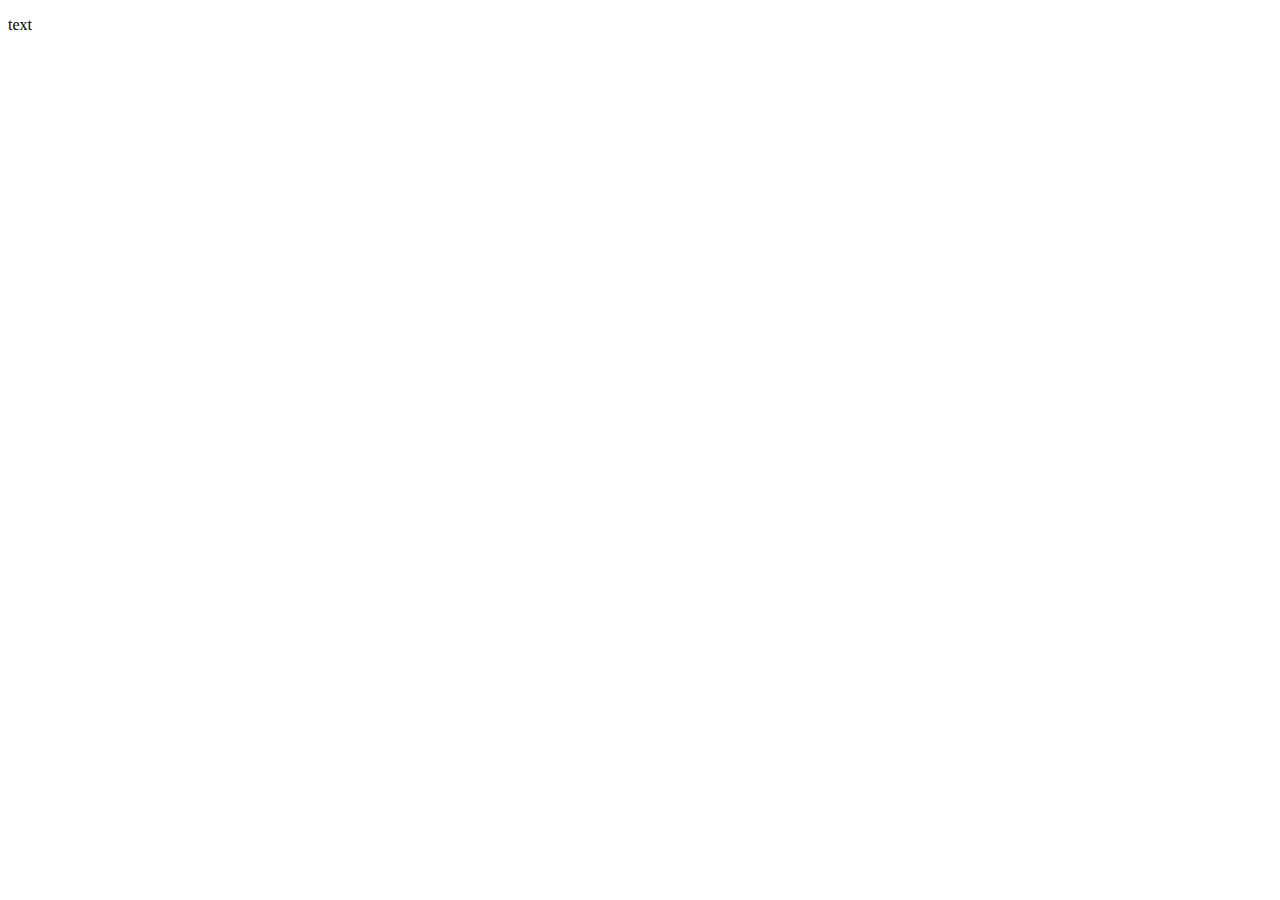
==== index.html @ 79a42ae4 "Dodano pierwszy paragraf na galezi master" ====
<!DOCTYPE html>
<html lang="en">
<head>
    <meta charset="UTF-8">
    <meta name="viewport" content="width=<p>, initial-scale=1.0">
    <meta http-equiv="X-UA-Compatible" content="ie=edge">
    <title>Document</title>
</head>
<body>
    <p>text</p>
</body>
</html>
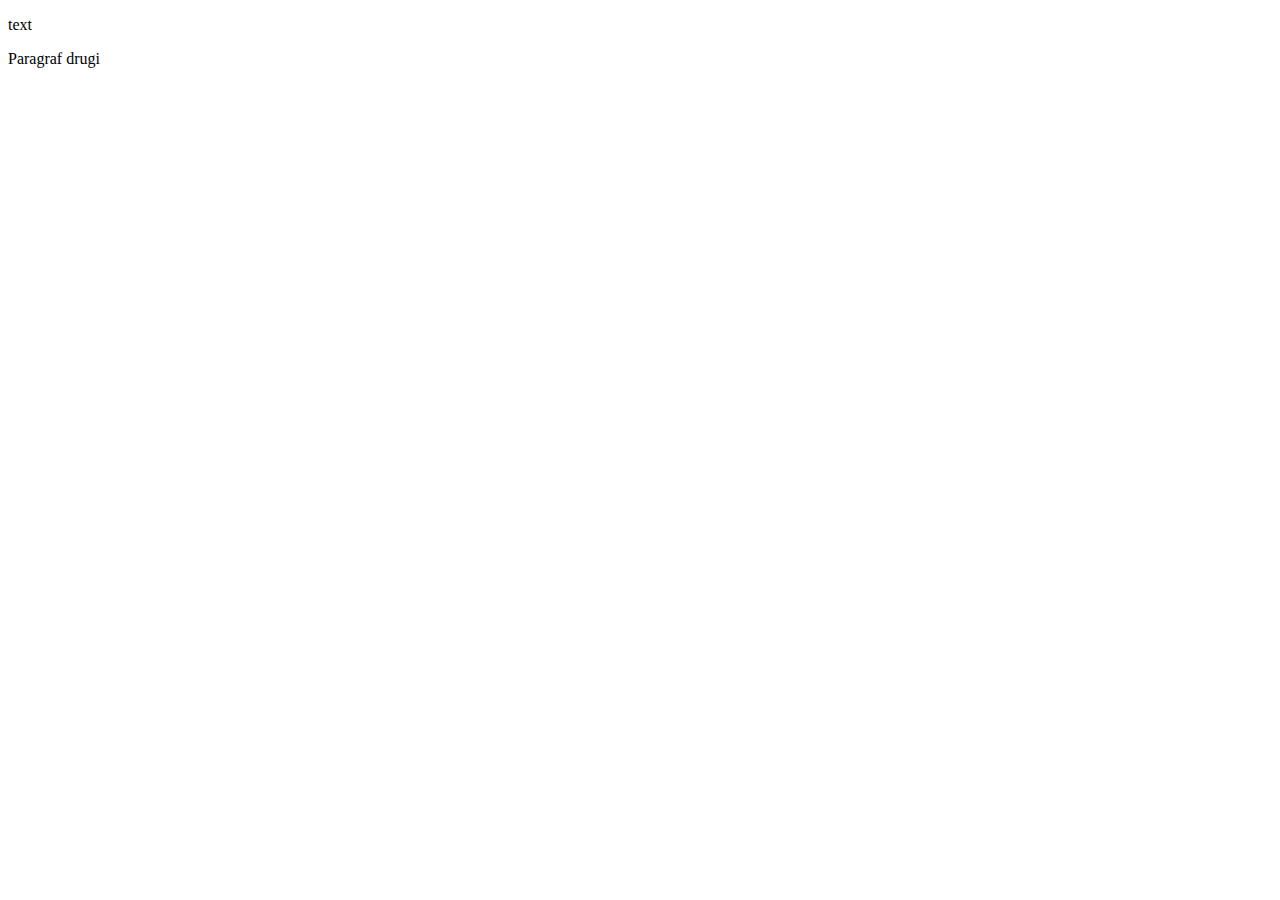
==== commit 2ecae349: "Dodano drugi paragraf na galezi alfa-version" ====
--- a/index.html
+++ b/index.html
@@ -8,5 +8,6 @@
 </head>
 <body>
     <p>text</p>
+    <p>Paragraf drugi</p>
 </body>
 </html>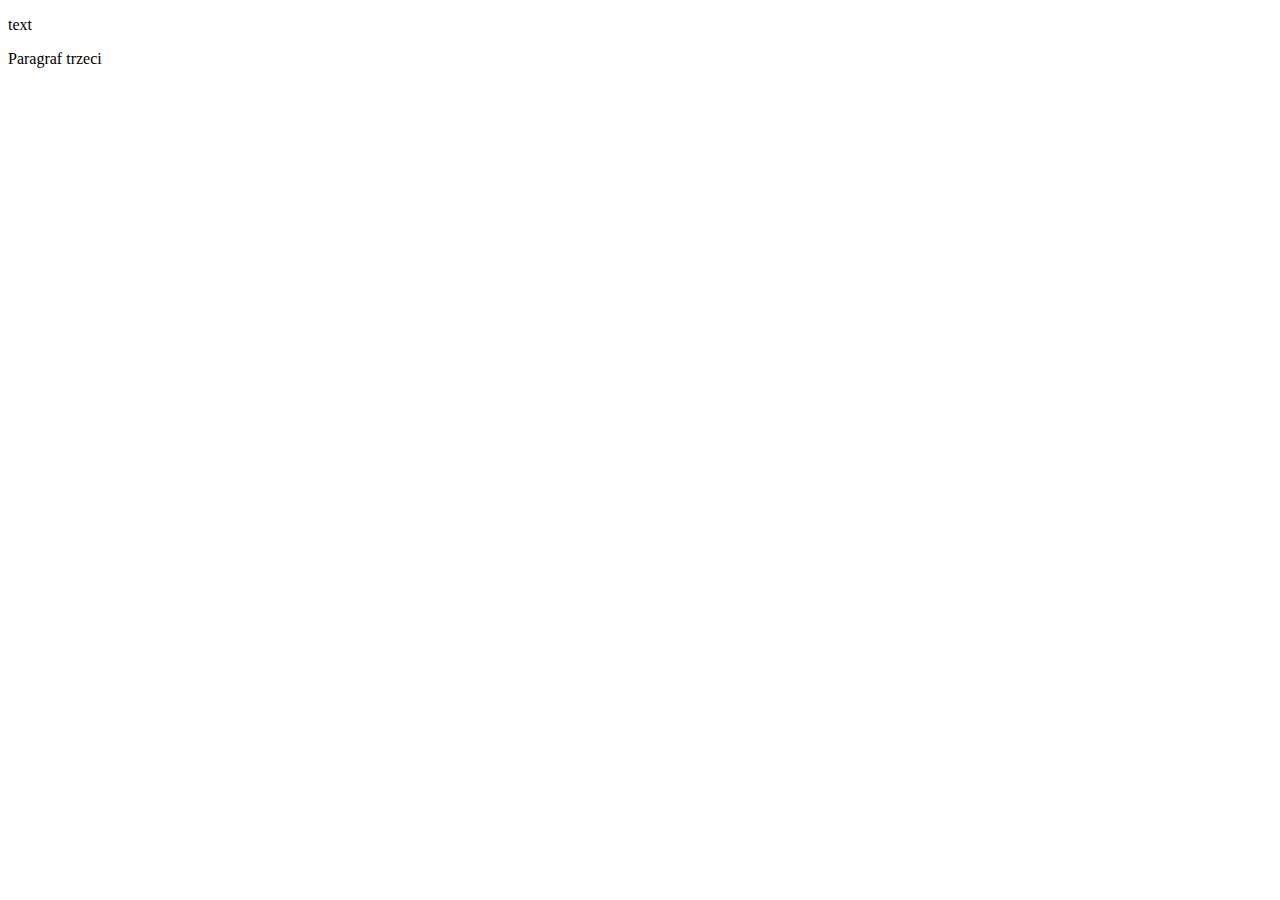
==== commit 120dfcb0: "Dodano trzeci paragraf na galezi master" ====
--- a/index.html
+++ b/index.html
@@ -8,6 +8,6 @@
 </head>
 <body>
     <p>text</p>
-    <p>Paragraf drugi</p>
+    <p>Paragraf trzeci</p>
 </body>
 </html>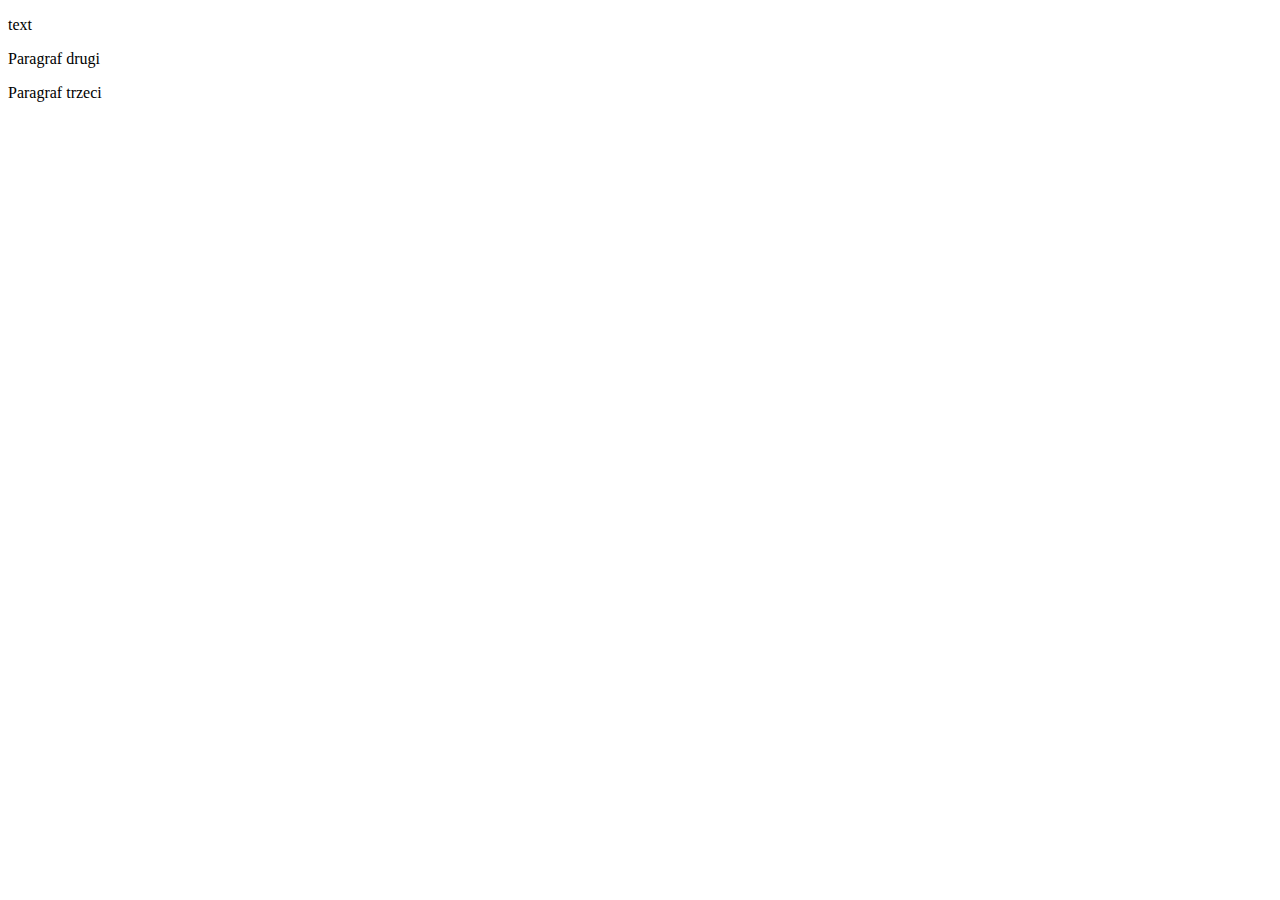
==== commit 5d737e39: "Merge maste z alfa-version" ====
--- a/index.html
+++ b/index.html
@@ -8,6 +8,8 @@
 </head>
 <body>
     <p>text</p>
+    <p>Paragraf drugi</p>
     <p>Paragraf trzeci</p>
+   
 </body>
 </html>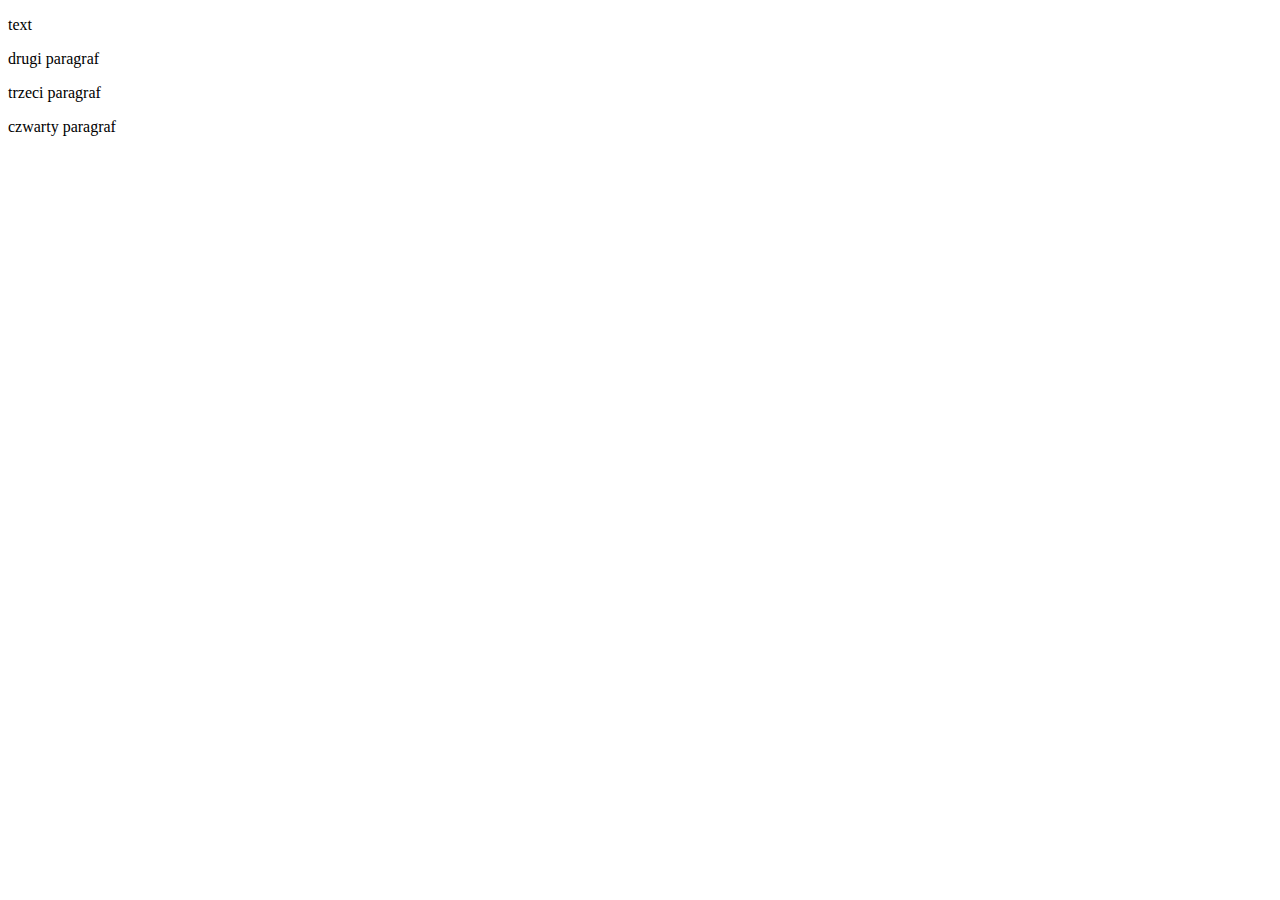
==== commit 6e3f4331: "Dodanie czwartego paragrafu na galzei master" ====
--- a/index.html
+++ b/index.html
@@ -8,8 +8,8 @@
 </head>
 <body>
     <p>text</p>
-    <p>Paragraf drugi</p>
-    <p>Paragraf trzeci</p>
-   
+    <p>drugi paragraf</p>
+    <p>trzeci paragraf</p>
+    <p>czwarty paragraf</p>
 </body>
-</html>+</html>
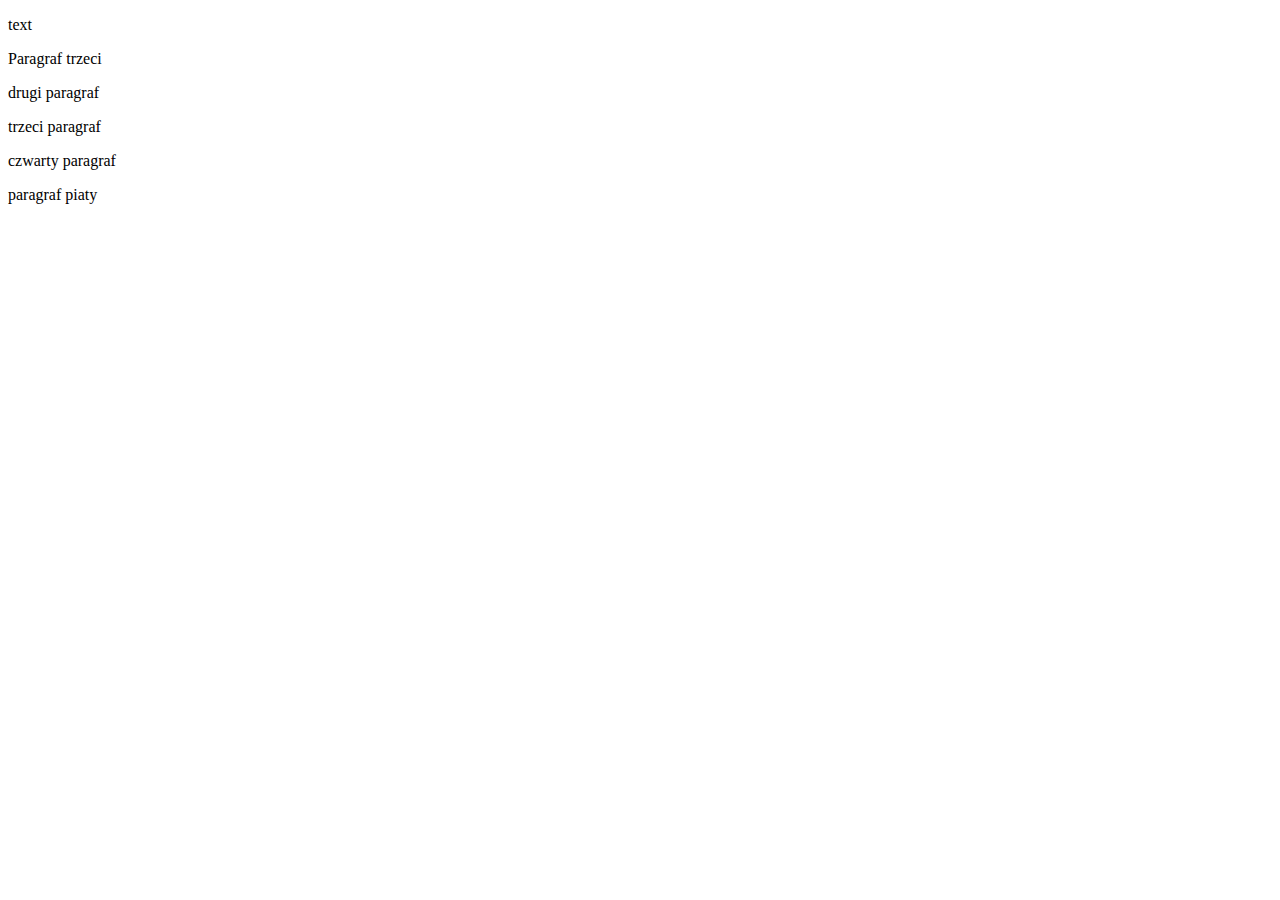
==== commit fcff11ff: "Merge branch 'master' of https://github.com/jdgtx/jdgtx.github.io" ====
--- a/index.html
+++ b/index.html
@@ -8,8 +8,12 @@
 </head>
 <body>
     <p>text</p>
+    
+    <p>Paragraf trzeci</p>
+   
     <p>drugi paragraf</p>
     <p>trzeci paragraf</p>
     <p>czwarty paragraf</p>
+    <p>paragraf piaty</p>
 </body>
 </html>
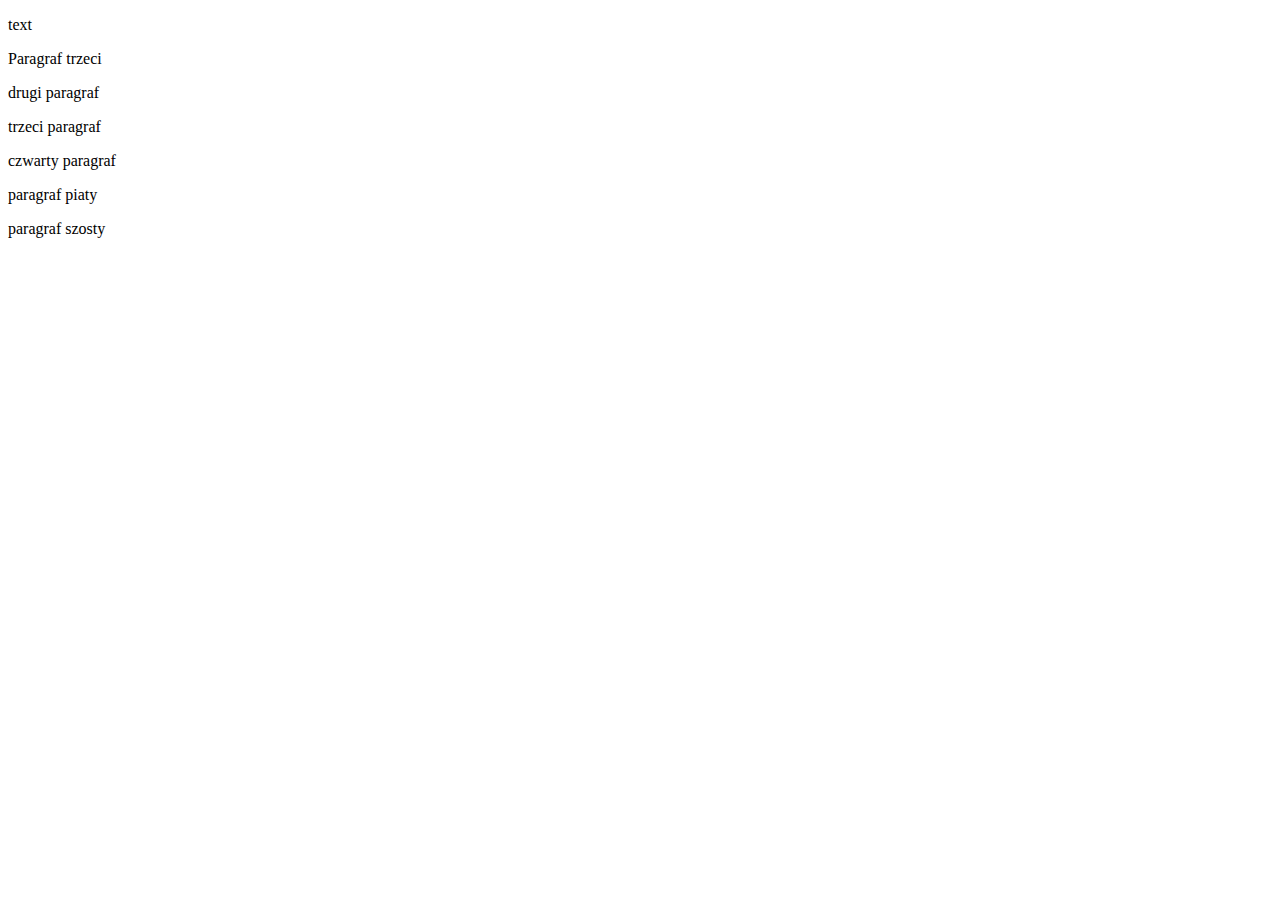
==== commit f9fe22e2: "Zmiana szosta" ====
--- a/index.html
+++ b/index.html
@@ -15,5 +15,6 @@
     <p>trzeci paragraf</p>
     <p>czwarty paragraf</p>
     <p>paragraf piaty</p>
+    <p>paragraf szosty</p>
 </body>
 </html>
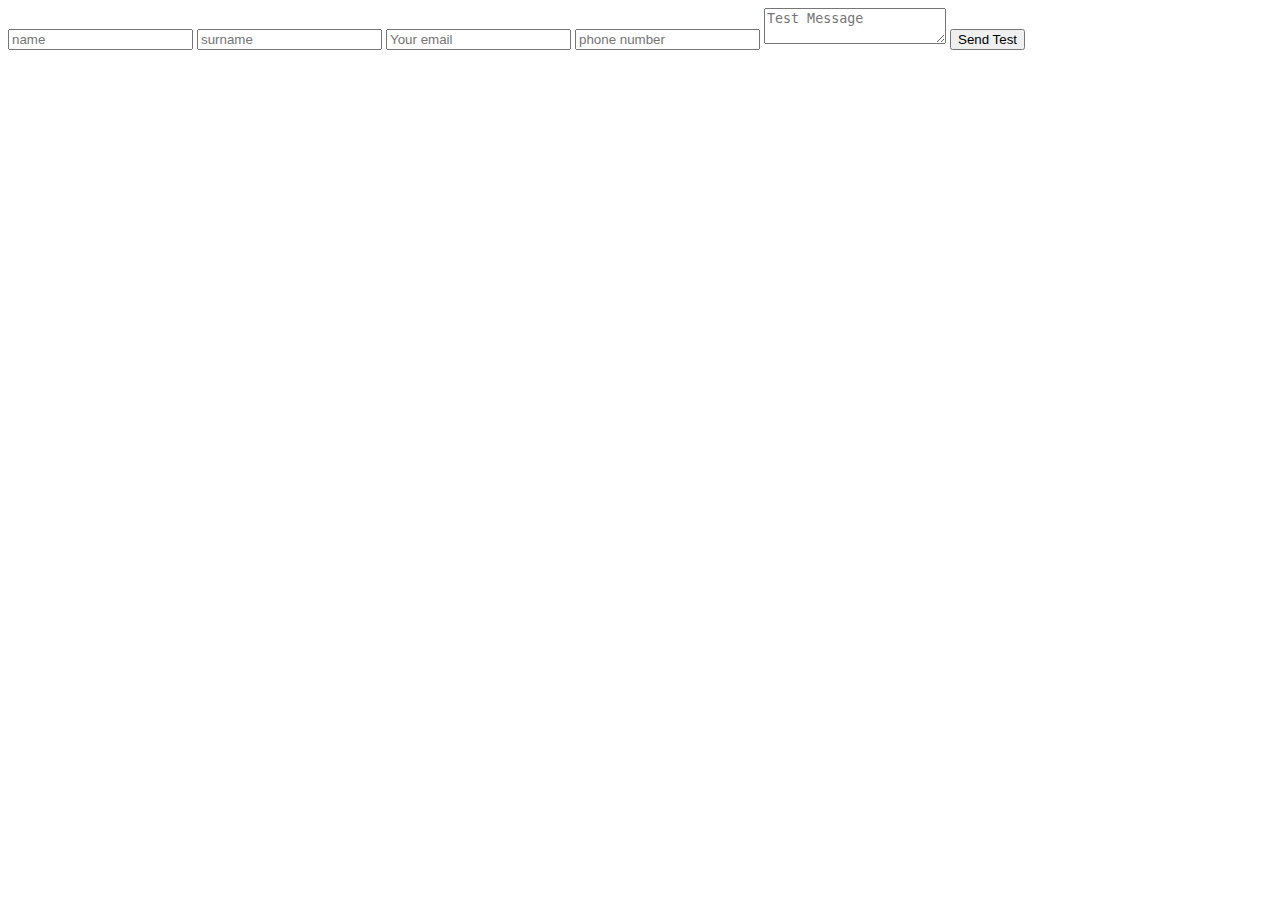
==== commit 7643d1f0: "form" ====
--- a/index.html
+++ b/index.html
@@ -2,19 +2,18 @@
 <html lang="en">
 <head>
     <meta charset="UTF-8">
-    <meta name="viewport" content="width=<p>, initial-scale=1.0">
+    <meta name="viewport" content="width=device-width, initial-scale=1.0">
     <meta http-equiv="X-UA-Compatible" content="ie=edge">
     <title>Document</title>
 </head>
 <body>
-    <p>text</p>
-    
-    <p>Paragraf trzeci</p>
-   
-    <p>drugi paragraf</p>
-    <p>trzeci paragraf</p>
-    <p>czwarty paragraf</p>
-    <p>paragraf piaty</p>
-    <p>paragraf szosty</p>
+    <form method="POST" action="https://formspree.io/kontaktjan01@wp.pl">
+        <input type="text" name="name" placeholder="name" required>
+        <input type="text" name="surname" placeholder="surname" required>
+        <input type="email" name="email" placeholder="Your email" required>
+        <input type="number" name="phone" placeholder="phone number" required>
+        <textarea name="message" placeholder="Test Message"></textarea>
+        <button type="submit">Send Test</button>
+      </form>
 </body>
 </html>
